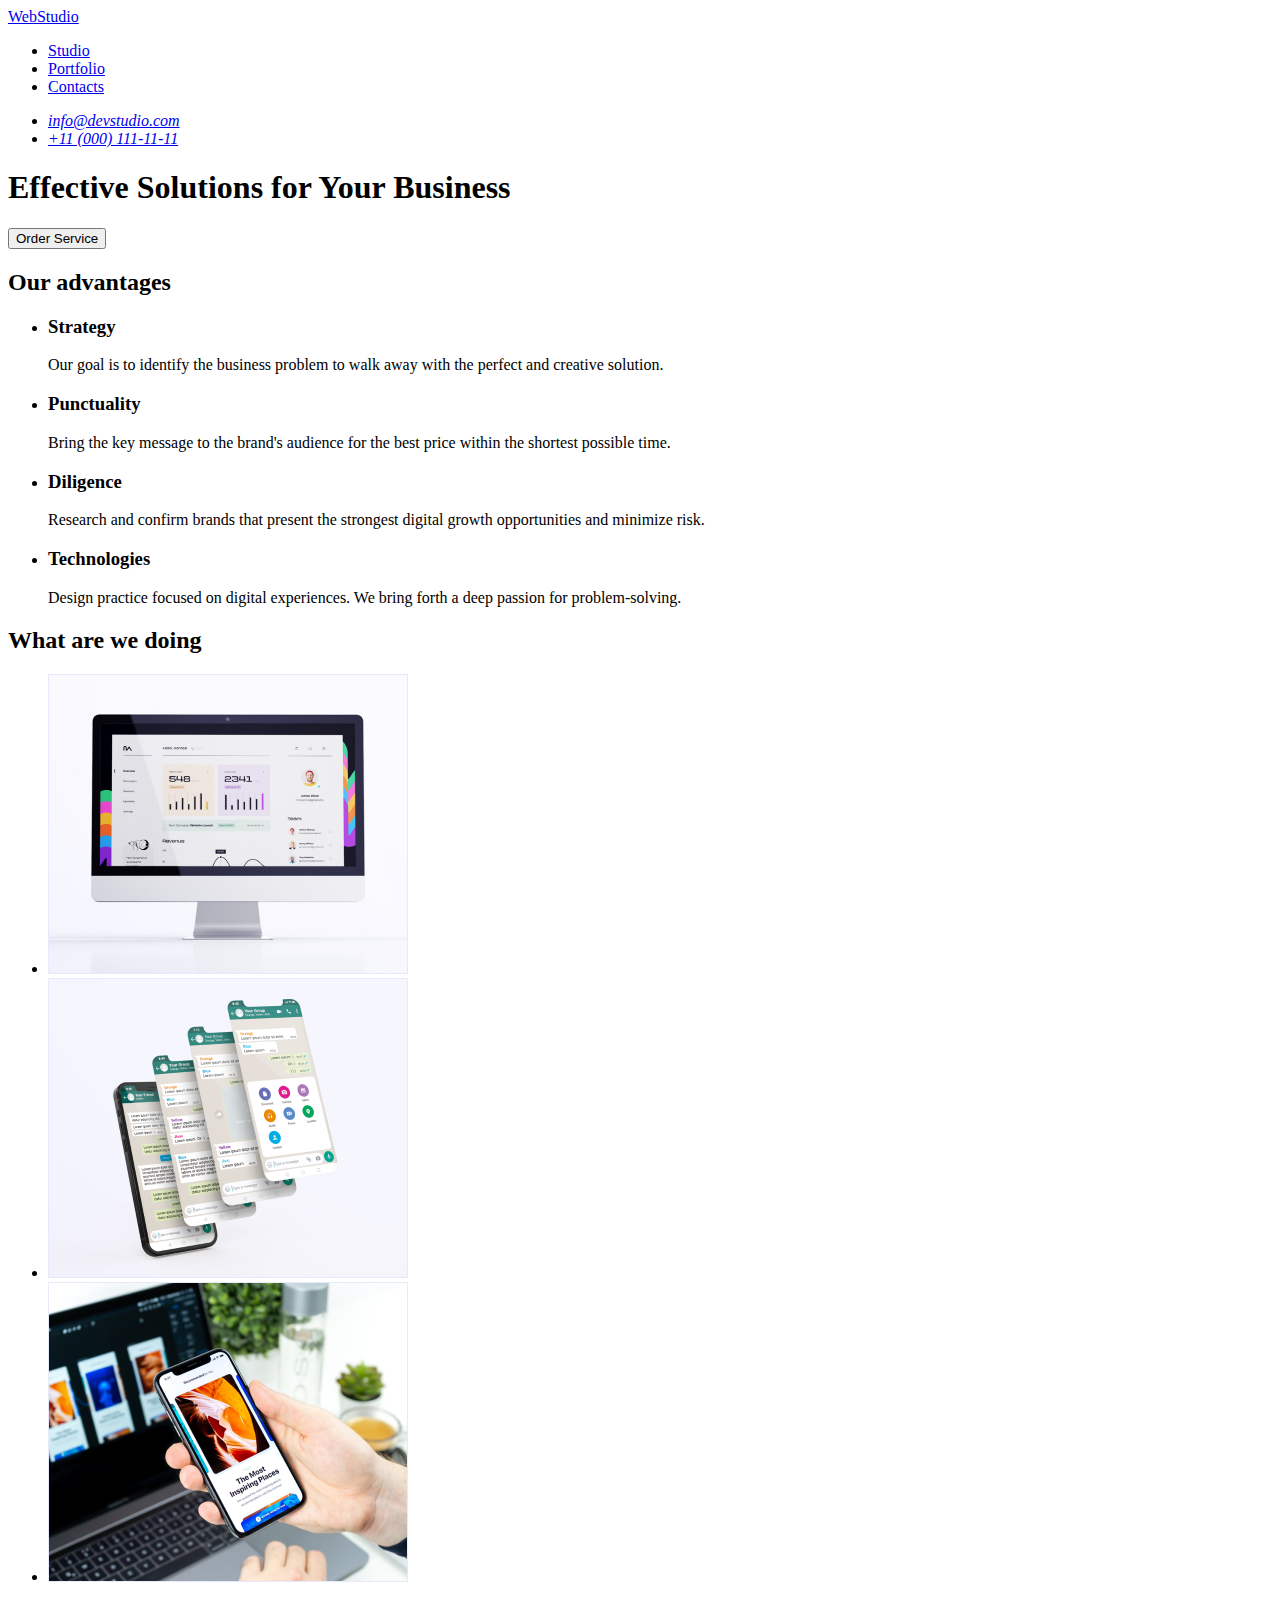
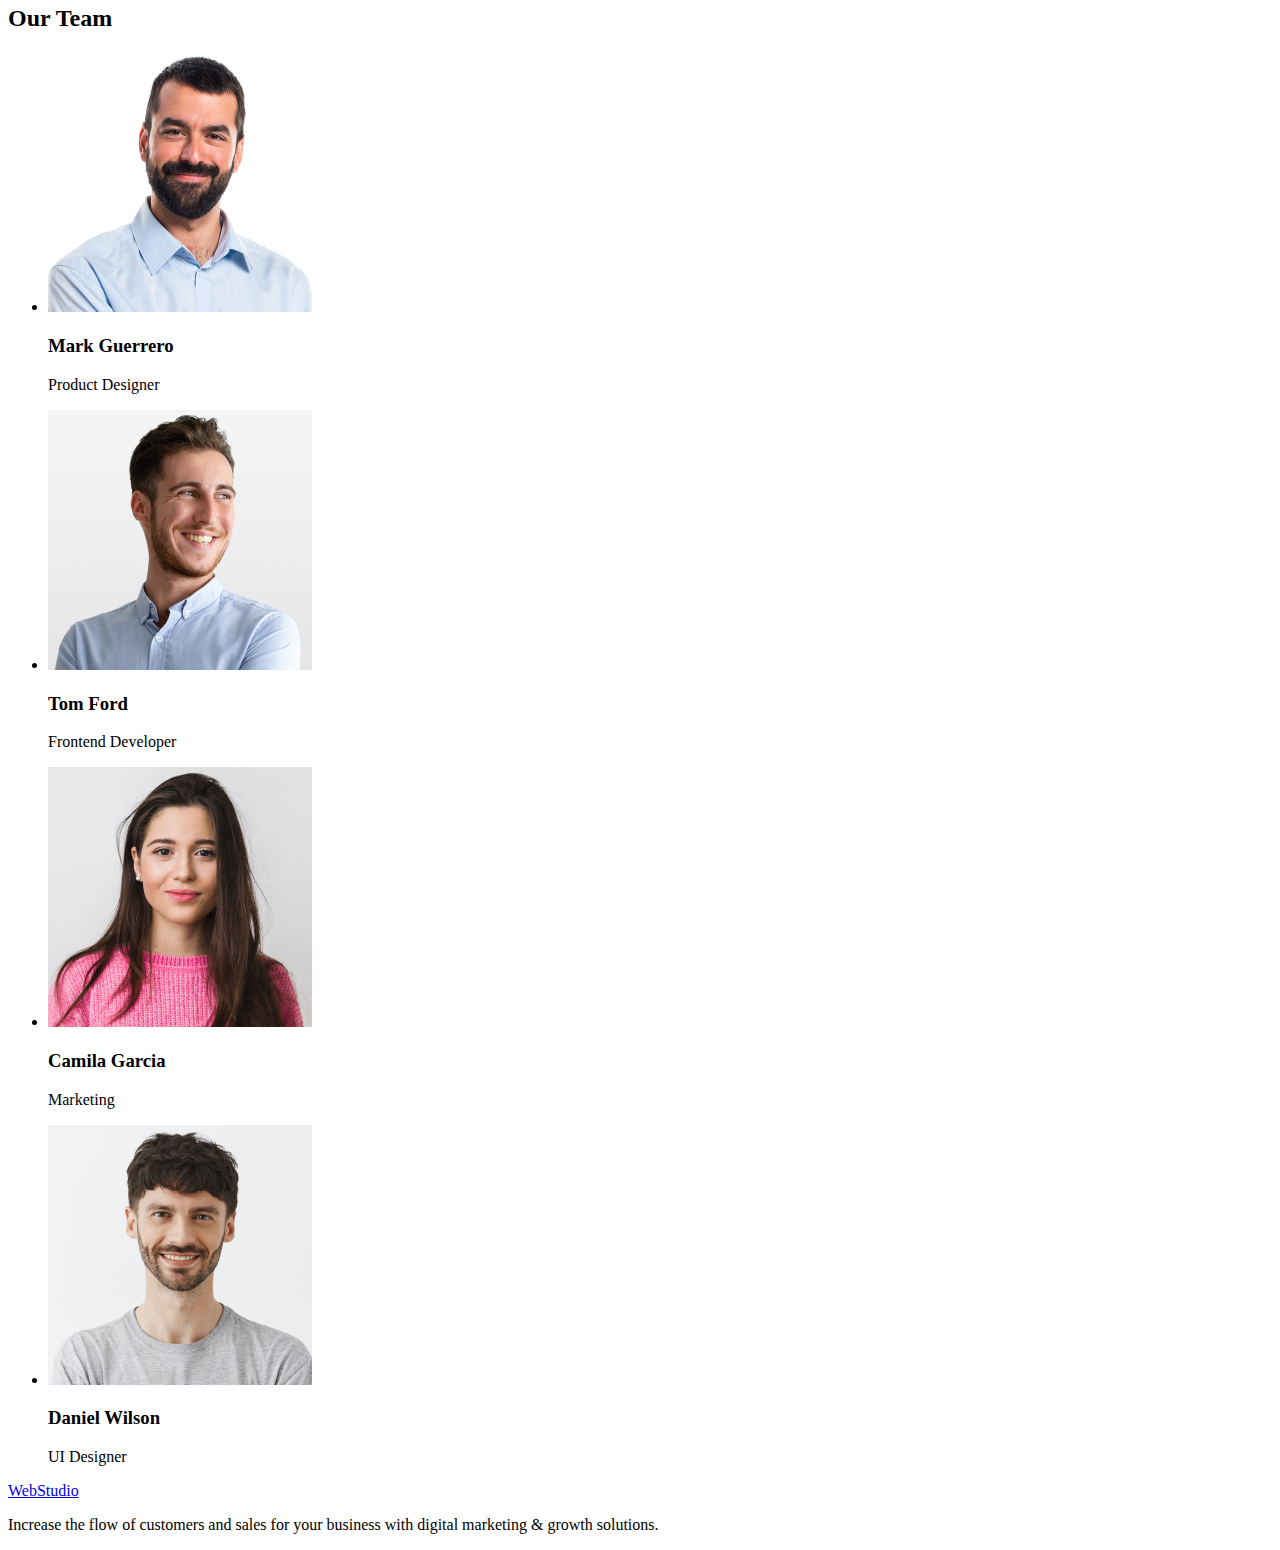
==== index.html @ 09e18f16 "Initial commit" ====
<!DOCTYPE html>
<html lang="en">
  <head>
    <meta charset="UTF-8" />
    <meta name="viewport" content="width=device-width, initial-scale=1.0" />
    <title>Document</title>
  </head>
  <body>
    <!-- Header section -->

    <header>
      <nav>
        <a href="./index.html">WebStudio</a>
        <ul>
          <li><a href="./index.html">Studio</a></li>
          <li><a href="./index.html">Portfolio</a></li>
          <li><a href="mail:info@devstudio.com">Contacts</a></li>
        </ul>
      </nav>
      <address>
        <ul>
          <li><a href="mailto:info@devstudio.com">info@devstudio.com</a></li>
          <li><a href="tel:+110001111111">+11 (000) 111-11-11</a></li>
        </ul>
      </address>
    </header>

    <!-- Main section -->

    <main>
      <!-- Hero image section -->

      <section>
        <h1>Effective Solutions for Your Business</h1>
        <button type="button">Order Service</button>
      </section>

      <!-- Section 1 -->

      <section>
        <h2>Our advantages</h2>
        <ul>
          <li>
            <h3>Strategy</h3>
            <p>
              Our goal is to identify the business problem to walk away with the perfect and
              creative solution.
            </p>
          </li>

          <li>
            <h3>Punctuality</h3>
            <p>
              Bring the key message to the brand's audience for the best price within the shortest
              possible time.
            </p>
          </li>
          <li>
            <h3>Diligence</h3>
            <p>
              Research and confirm brands that present the strongest digital growth opportunities
              and minimize risk.
            </p>
          </li>

          <li>
            <h3>Technologies</h3>
            <p>
              Design practice focused on digital experiences. We bring forth a deep passion for
              problem-solving.
            </p>
          </li>
        </ul>
      </section>

      <!-- Section 2 -->

      <section>
        <h2>What are we doing</h2>
        <ul>
          <li>
            <img src="./images/section-2/img-1.jpg" alt="iMac" width="360" height="300" />
          </li>
          <li>
            <img
              src="./images/section-2/img-2.jpg"
              alt="iPhone Screenshots"
              width="360"
              height="300"
            />
          </li>
          <li>
            <img
              src="./images/section-2/img-3.jpg"
              alt="MacBook & iPhone"
              width="360"
              height="300"
            />
          </li>
        </ul>
      </section>

      <!-- Section 3 -->

      <section>
        <h2>Our Team</h2>
        <ul>
          <li>
            <img
              src="./images/section-3/img-1.jpg"
              alt="Mark Guerrero Product Designer"
              width="264"
              height="260"
            />
            <h3>Mark Guerrero</h3>
            <p>Product Designer</p>
          </li>
          <li>
            <img
              src="./images/section-3/img-2.jpg"
              alt="Tom Ford Frontend Developer"
              width="264"
              height="260"
            />
            <h3>Tom Ford</h3>
            <p>Frontend Developer</p>
          </li>
          <li>
            <img
              src="./images/section-3/img-3.jpg"
              alt="Camila GarciaMarketing"
              width="264"
              height="260"
            />
            <h3>Camila Garcia</h3>
            <p>Marketing</p>
          </li>
          <li>
            <img
              src="./images/section-3/img-4.jpg"
              alt="Daniel Wilson UI Designer"
              width="264"
              height="260"
            />
            <h3>Daniel Wilson</h3>
            <p>UI Designer</p>
          </li>
        </ul>
      </section>
    </main>

    <!-- Footer section -->

    <footer>
      <a href="./index.html">WebStudio</a>
      <p>
        Increase the flow of customers and sales for your business with digital marketing & growth
        solutions.
      </p>
    </footer>
  </body>
</html>
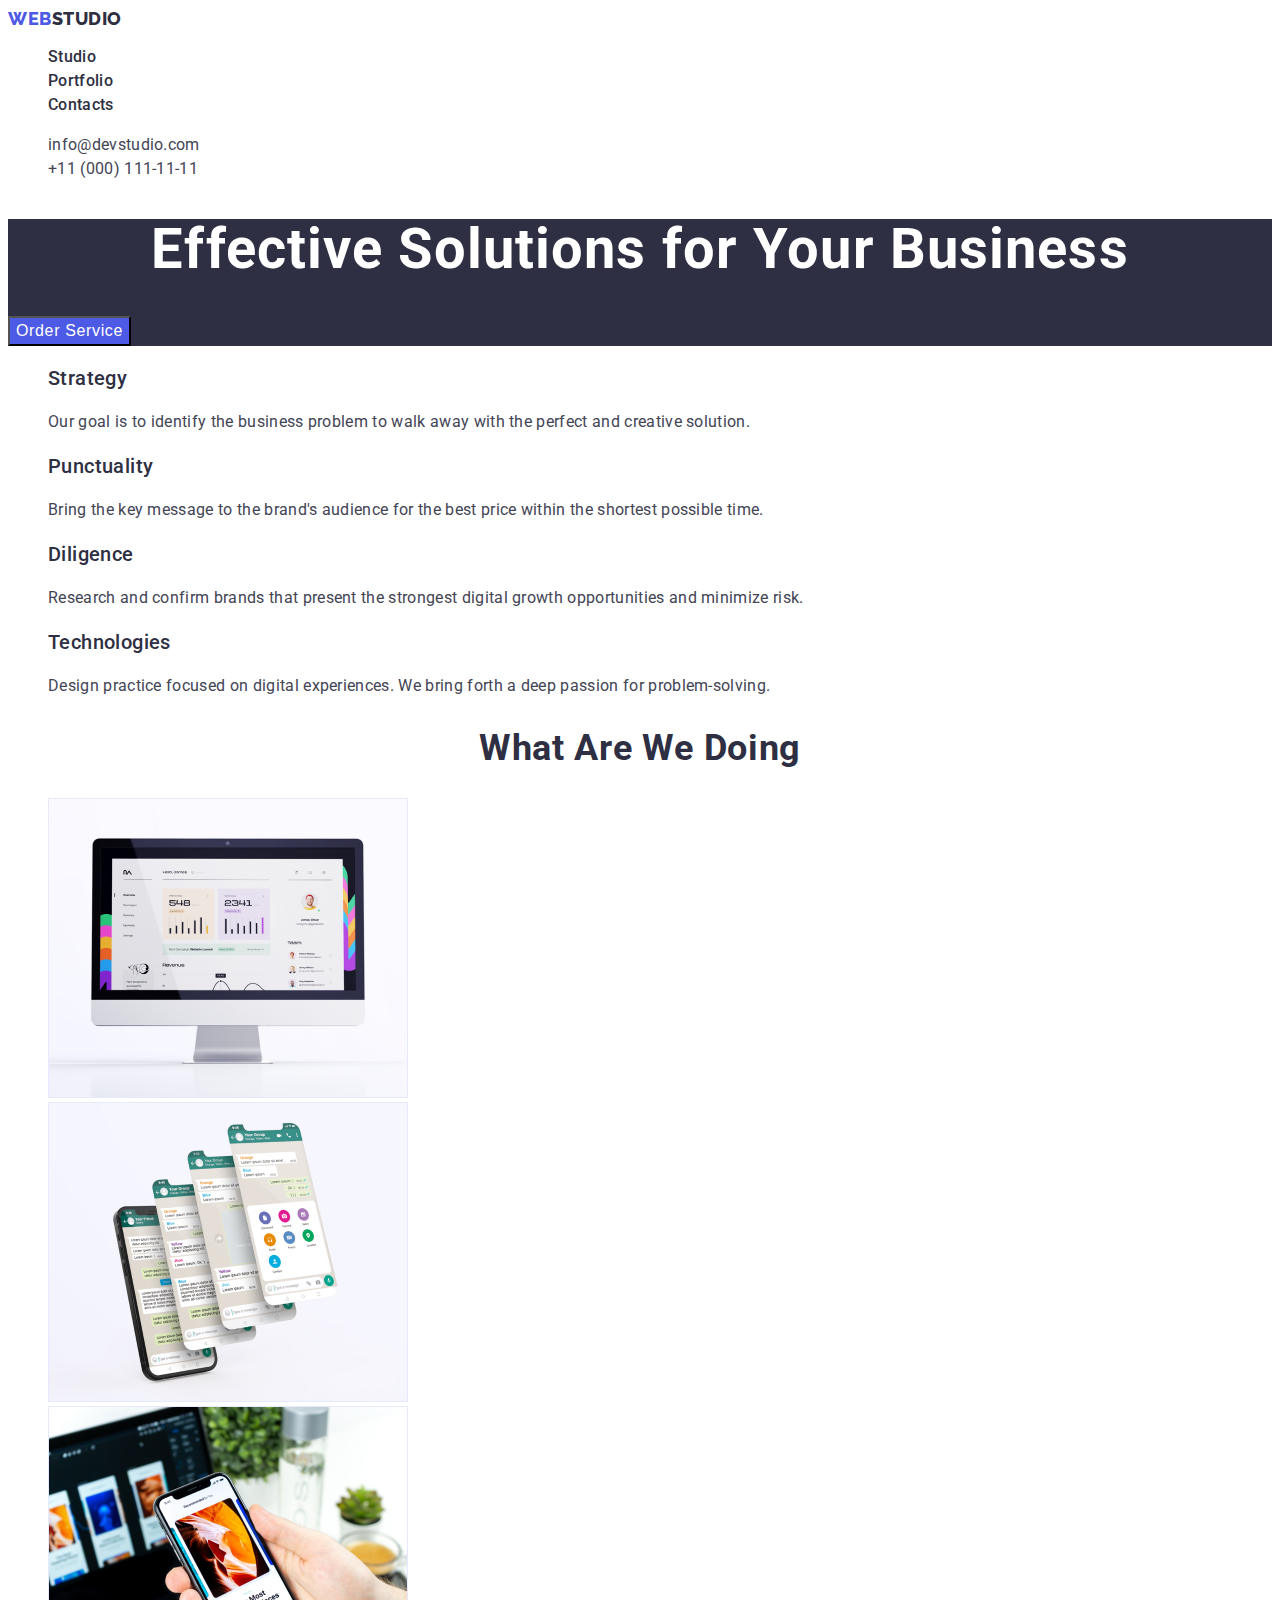
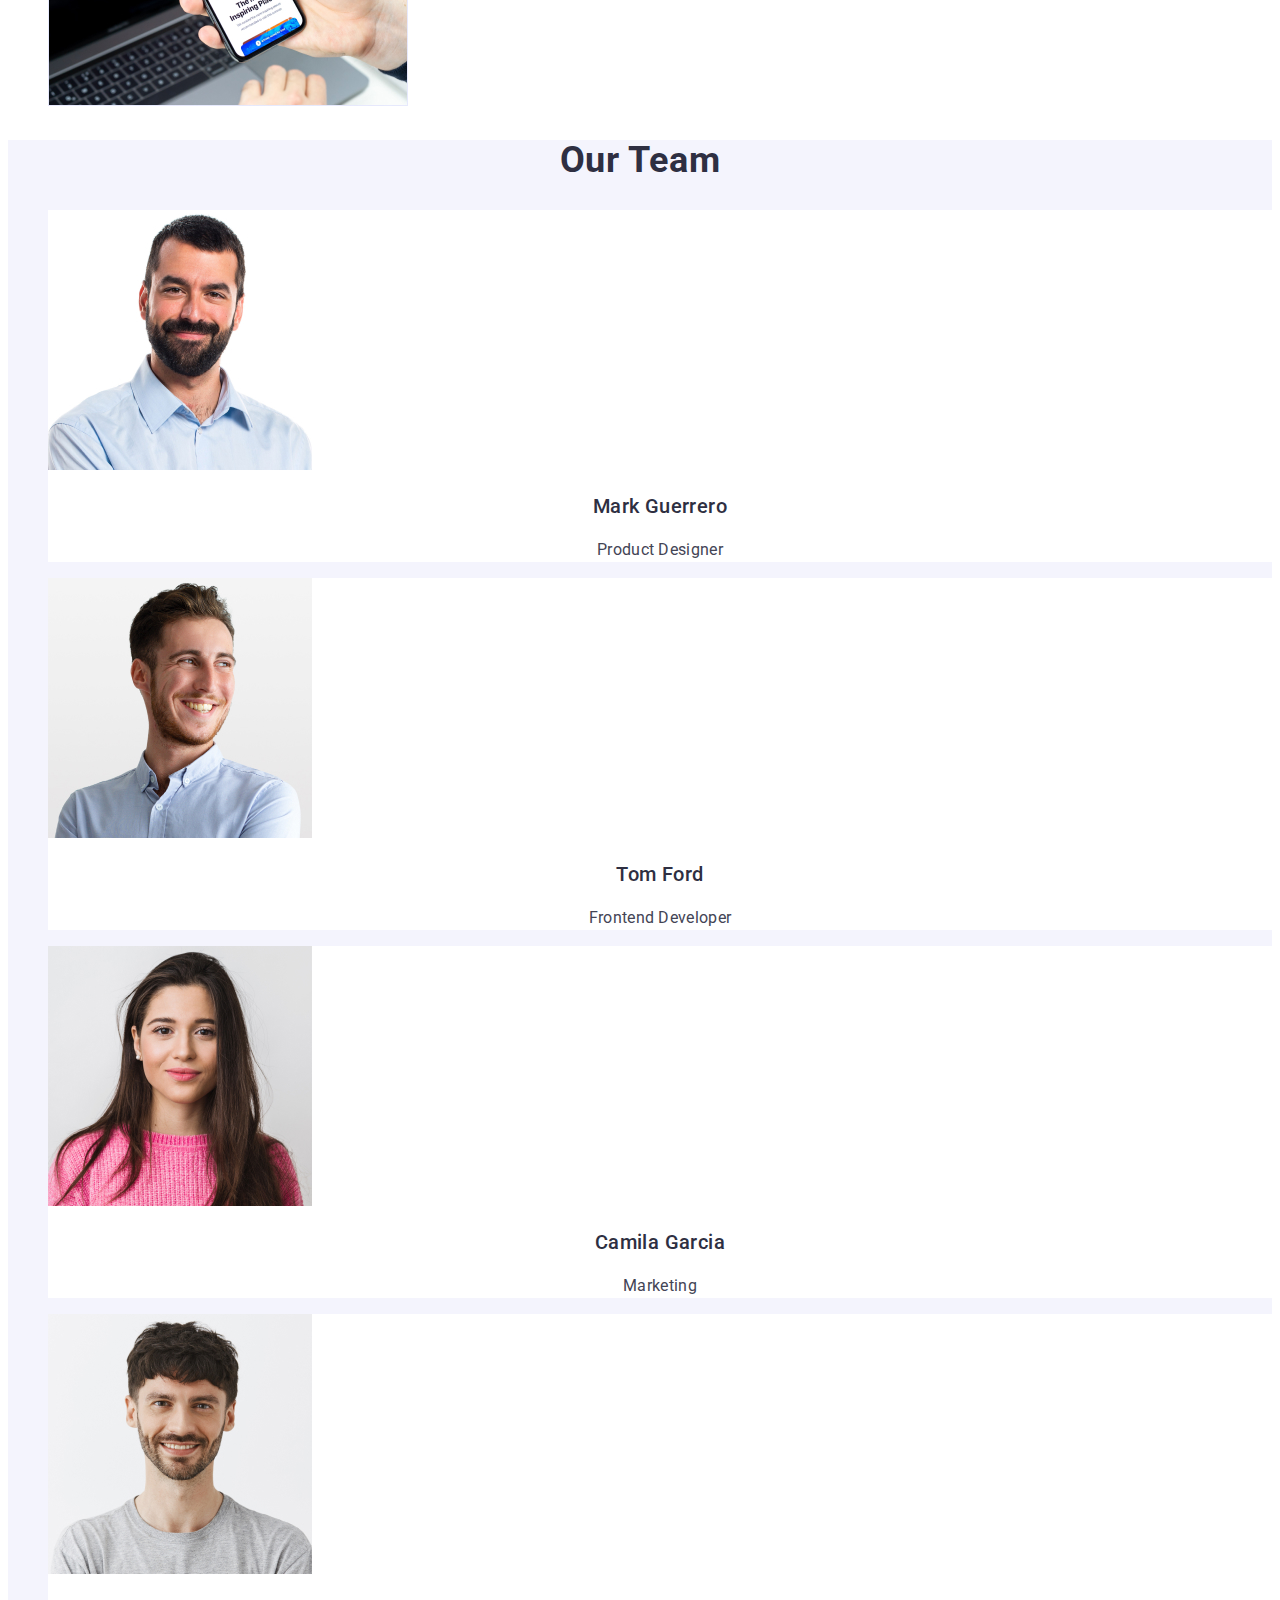
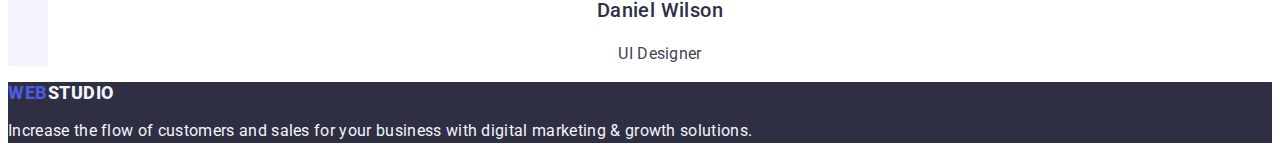
==== commit 1bd33d42: "test-checker" ====
--- a/index.html
+++ b/index.html
@@ -4,68 +4,81 @@
     <meta charset="UTF-8" />
     <meta name="viewport" content="width=device-width, initial-scale=1.0" />
     <title>Document</title>
+    <link rel="preconnect" href="https://fonts.googleapis.com" />
+    <link rel="preconnect" href="https://fonts.gstatic.com" crossorigin />
+    <link
+      href="https://fonts.googleapis.com/css2?family=Roboto:wght@400;500;700&display=swap"
+      rel="stylesheet"
+    />
+    <link rel="preconnect" href="https://fonts.googleapis.com" />
+    <link rel="preconnect" href="https://fonts.gstatic.com" crossorigin />
+    <link
+      href="https://fonts.googleapis.com/css2?family=Raleway:wght@800&display=swap"
+      rel="stylesheet"
+    />
+    <link rel="stylesheet" href="./css/styles.css" />
   </head>
   <body>
     <!-- Header section -->
-
     <header>
       <nav>
-        <a href="./index.html">WebStudio</a>
-        <ul>
-          <li><a href="./index.html">Studio</a></li>
-          <li><a href="./index.html">Portfolio</a></li>
-          <li><a href="mail:info@devstudio.com">Contacts</a></li>
+        <a class="logo-studio" href="./index.html"><span class="logo-web">Web</span>Studio</a>
+        <ul class="list-style">
+          <li><a class="header-list" href="./index.html">Studio</a></li>
+          <li><a class="header-list" href="./portfolio.html">Portfolio</a></li>
+          <li><a class="header-list" href="mail:info@devstudio.com">Contacts</a></li>
         </ul>
       </nav>
       <address>
-        <ul>
-          <li><a href="mailto:info@devstudio.com">info@devstudio.com</a></li>
-          <li><a href="tel:+110001111111">+11 (000) 111-11-11</a></li>
+        <ul class="list-style">
+          <li>
+            <a class="header-list-contact" href="mailto:info@devstudio.com">info@devstudio.com</a>
+          </li>
+          <li><a class="header-list-contact" href="tel:+110001111111">+11 (000) 111-11-11</a></li>
         </ul>
       </address>
     </header>
 
     <!-- Main section -->
-
     <main>
       <!-- Hero image section -->
-
-      <section>
-        <h1>Effective Solutions for Your Business</h1>
-        <button type="button">Order Service</button>
+      <section class="hero-section">
+        <h1 class="hero-title">Effective Solutions for Your Business</h1>
+        <button class="hero-button" type="button">
+          <span class="hero-button-text">Order Service</span>
+        </button>
       </section>
 
       <!-- Section 1 -->
-
       <section>
-        <h2>Our advantages</h2>
-        <ul>
+        <h2 hidden>Our advantages</h2>
+        <ul class="list-style">
           <li>
-            <h3>Strategy</h3>
-            <p>
+            <h3 class="advantages-title">Strategy</h3>
+            <p class="advantages-text">
               Our goal is to identify the business problem to walk away with the perfect and
               creative solution.
             </p>
           </li>
 
           <li>
-            <h3>Punctuality</h3>
-            <p>
+            <h3 class="advantages-title">Punctuality</h3>
+            <p class="advantages-text">
               Bring the key message to the brand's audience for the best price within the shortest
               possible time.
             </p>
           </li>
           <li>
-            <h3>Diligence</h3>
-            <p>
+            <h3 class="advantages-title">Diligence</h3>
+            <p class="advantages-text">
               Research and confirm brands that present the strongest digital growth opportunities
               and minimize risk.
             </p>
           </li>
 
           <li>
-            <h3>Technologies</h3>
-            <p>
+            <h3 class="advantages-title">Technologies</h3>
+            <p class="advantages-text">
               Design practice focused on digital experiences. We bring forth a deep passion for
               problem-solving.
             </p>
@@ -74,10 +87,9 @@
       </section>
 
       <!-- Section 2 -->
-
       <section>
-        <h2>What are we doing</h2>
-        <ul>
+        <h2 class="section-title">What are we doing</h2>
+        <ul class="list-style">
           <li>
             <img src="./images/section-2/img-1.jpg" alt="iMac" width="360" height="300" />
           </li>
@@ -101,59 +113,57 @@
       </section>
 
       <!-- Section 3 -->
-
-      <section>
-        <h2>Our Team</h2>
-        <ul>
-          <li>
+      <section class="section-our-team">
+        <h2 class="section-title">Our Team</h2>
+        <ul class="list-style">
+          <li class="image-our-team">
             <img
               src="./images/section-3/img-1.jpg"
               alt="Mark Guerrero Product Designer"
               width="264"
               height="260"
             />
-            <h3>Mark Guerrero</h3>
-            <p>Product Designer</p>
+            <h3 class="section-our-team-title">Mark Guerrero</h3>
+            <p class="section-our-team-text">Product Designer</p>
           </li>
-          <li>
+          <li class="image-our-team">
             <img
               src="./images/section-3/img-2.jpg"
               alt="Tom Ford Frontend Developer"
               width="264"
               height="260"
             />
-            <h3>Tom Ford</h3>
-            <p>Frontend Developer</p>
+            <h3 class="section-our-team-title">Tom Ford</h3>
+            <p class="section-our-team-text">Frontend Developer</p>
           </li>
-          <li>
+          <li class="image-our-team">
             <img
               src="./images/section-3/img-3.jpg"
               alt="Camila GarciaMarketing"
               width="264"
               height="260"
             />
-            <h3>Camila Garcia</h3>
-            <p>Marketing</p>
+            <h3 class="section-our-team-title">Camila Garcia</h3>
+            <p class="section-our-team-text">Marketing</p>
           </li>
-          <li>
+          <li class="image-our-team">
             <img
               src="./images/section-3/img-4.jpg"
               alt="Daniel Wilson UI Designer"
               width="264"
               height="260"
             />
-            <h3>Daniel Wilson</h3>
-            <p>UI Designer</p>
+            <h3 class="section-our-team-title">Daniel Wilson</h3>
+            <p class="section-our-team-text">UI Designer</p>
           </li>
         </ul>
       </section>
     </main>
 
     <!-- Footer section -->
-
-    <footer>
-      <a href="./index.html">WebStudio</a>
-      <p>
+    <footer class="footer">
+      <a class="logo-studio-footer" href="./index.html"><span class="logo-web">Web</span>Studio</a>
+      <p class="footer-text">
         Increase the flow of customers and sales for your business with digital marketing & growth
         solutions.
       </p>
--- a/css/styles.css
+++ b/css/styles.css
@@ -0,0 +1,257 @@
+:root {
+}
+
+/**
+  |============================
+  | Base styles
+  |============================
+*/
+
+body {
+  font-family: 'Roboto', sans-serif;
+  color: #2e2f42;
+  background-color: #fff;
+}
+
+.list-style {
+  list-style-type: none;
+  text-decoration: none;
+}
+
+/**
+  |============================
+  | Header styles
+  |============================
+*/
+
+/* Header logo */
+.logo-web {
+  color: var(--iris, #4d5ae5);
+  font-size: 18px;
+  font-weight: 800;
+  line-height: 21px; /* 116.667% */
+  letter-spacing: 0.54px;
+  text-transform: uppercase;
+}
+
+.logo-studio {
+  color: var(--navyblue, #2e2f42);
+  font-family: Raleway;
+  font-size: 18px;
+  font-style: normal;
+  font-weight: 800;
+  line-height: 21px; /* 116.667% */
+  letter-spacing: 0.54px;
+  text-transform: uppercase;
+  text-decoration: none;
+}
+
+/* Header list */
+.header-list {
+  color: var(--navyblue, #2e2f42);
+  font-family: Roboto;
+  font-size: 16px;
+  font-style: normal;
+  font-weight: 500;
+  line-height: 24px; /* 150% */
+  letter-spacing: 0.32px;
+  text-decoration: none;
+}
+
+/* Header contact */
+.header-list-contact {
+  color: var(--slate, #434455);
+  text-decoration: none;
+  font-style: normal;
+  font-weight: 400;
+  line-height: 24px; /* 150% */
+  letter-spacing: 0.32px;
+}
+
+/**
+  |============================
+  | Hero styles
+  |============================
+*/
+
+/* Hero image section */
+.hero-section {
+  background: var(--navyblue, #2e2f42);
+}
+
+.hero-title {
+  color: var(--white, #fff);
+  text-align: center;
+  font-size: 56px;
+  font-style: normal;
+  font-weight: 700;
+  line-height: 60px; /* 107.143% */
+  letter-spacing: 1.12px;
+}
+
+.hero-button {
+  cursor: pointer;
+  background: var(--iris, #4d5ae5);
+}
+
+.hero-button-text {
+  color: var(--white, #fff);
+  font-size: 16px;
+  font-style: normal;
+  font-weight: 500;
+  line-height: 24px; /* 150% */
+  letter-spacing: 0.64px;
+}
+
+/**
+  |============================
+  | Section 1
+  |============================
+*/
+
+/* Our advantages */
+.advantages-title {
+  color: var(--navyblue, #2e2f42);
+  font-size: 20px;
+  font-weight: 500;
+  line-height: 24px; /* 120% */
+  letter-spacing: 0.4px;
+}
+
+.advantages-text {
+  color: var(--slate, #434455);
+  font-size: 16px;
+  font-style: normal;
+  font-weight: 400;
+  line-height: 24px; /* 150% */
+  letter-spacing: 0.32px;
+}
+
+/**
+  |============================
+  | Section 2
+  |============================
+*/
+
+/* What are we doing */
+.section-title {
+  color: var(--navyblue, #2e2f42);
+  text-align: center;
+  font-size: 36px;
+  font-style: normal;
+  font-weight: 700;
+  line-height: 40px; /* 111.111% */
+  letter-spacing: 0.72px;
+  text-transform: capitalize;
+}
+
+/**
+  |============================
+  | Section 3
+  |============================
+*/
+
+/* Our team background */
+.section-our-team {
+  background: var(--cloud, #f4f4fd);
+}
+
+.section-our-team-title {
+  color: var(--navyblue, #2e2f42);
+  text-align: center;
+  font-size: 20px;
+  font-style: normal;
+  font-weight: 500;
+  line-height: 24px; /* 120% */
+  letter-spacing: 0.4px;
+}
+
+.section-our-team-text {
+  color: var(--slate, #434455);
+  text-align: center;
+  font-size: 16px;
+  font-style: normal;
+  font-weight: 400;
+  line-height: 24px; /* 150% */
+  letter-spacing: 0.32px;
+}
+
+.image-our-team {
+  background: var(--white, #fff);
+}
+
+/**
+  |============================
+  | Footer styles
+  |============================
+*/
+
+/* Footer backgroung*/
+.footer {
+  background: var(--navyblue, #2e2f42);
+}
+
+.logo-studio-footer {
+  color: var(--cloud, #f4f4fd);
+  font-size: 18px;
+  font-style: normal;
+  font-weight: 800;
+  line-height: 21px; /* 116.667% */
+  letter-spacing: 0.54px;
+  text-transform: uppercase;
+  text-decoration: none;
+}
+
+.footer-text {
+  color: var(--cloud, #f4f4fd);
+  font-size: 16px;
+  font-style: normal;
+  font-weight: 400;
+  line-height: 24px; /* 150% */
+  letter-spacing: 0.32px;
+}
+
+/**
+  |============================
+  | Portfolio styles
+  |============================
+*/
+/* Filter */
+.filter-button {
+  cursor: pointer;
+  border-radius: 4px;
+  border: 1px solid var(--cornflower, #e7e9fc);
+  background: var(--cloud, #f4f4fd);
+}
+
+.filter-button-text {
+  color: var(--iris, #4d5ae5);
+  font-size: 16px;
+  font-style: normal;
+  font-weight: 500;
+  line-height: 24px; /* 150% */
+  letter-spacing: 0.64px;
+}
+
+/**
+  |============================
+  | Cards list
+  |============================
+*/
+
+.cards-title {
+  color: var(--navyblue, #2e2f42);
+  font-size: 20px;
+  font-style: normal;
+  font-weight: 500;
+  line-height: 24px; /* 120% */
+  letter-spacing: 0.4px;
+}
+.cards-text {
+  color: var(--slate, #434455);
+  font-size: 16px;
+  font-style: normal;
+  font-weight: 400;
+  line-height: 24px; /* 150% */
+  letter-spacing: 0.32px;
+}
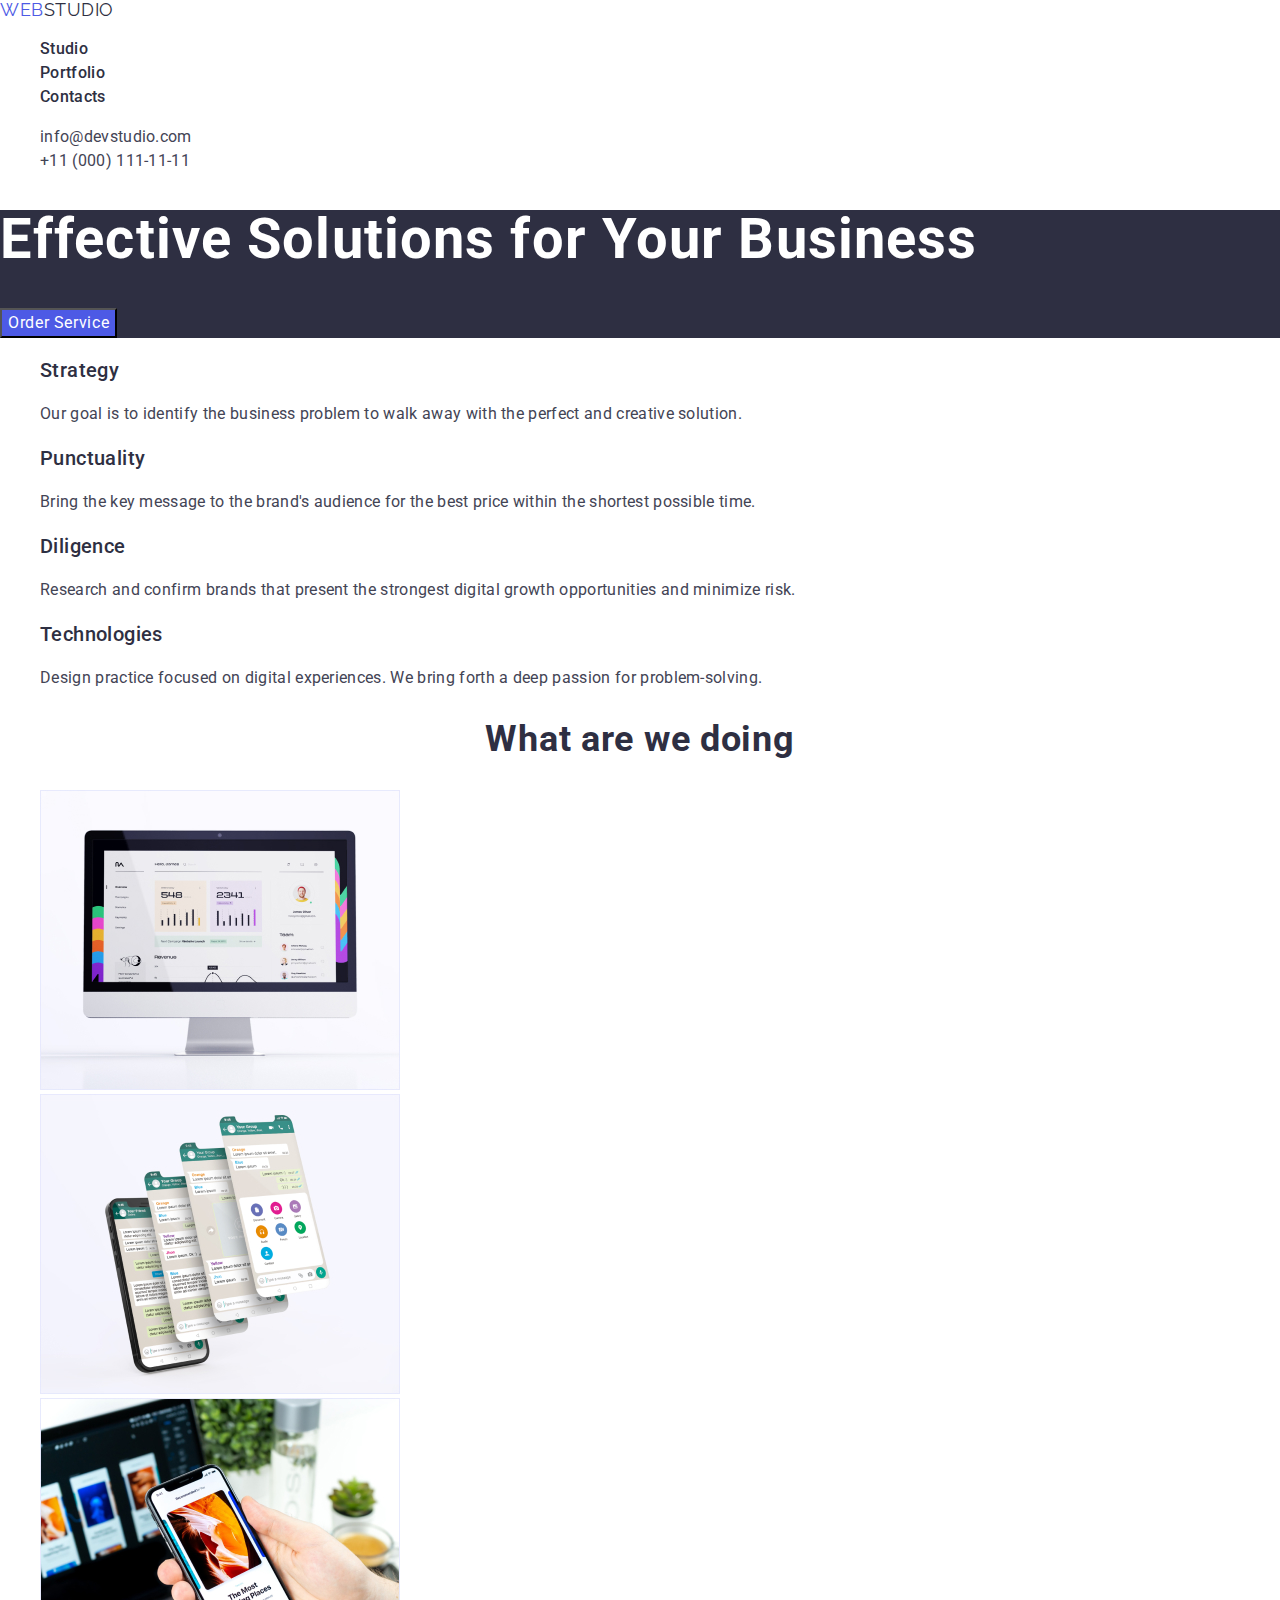
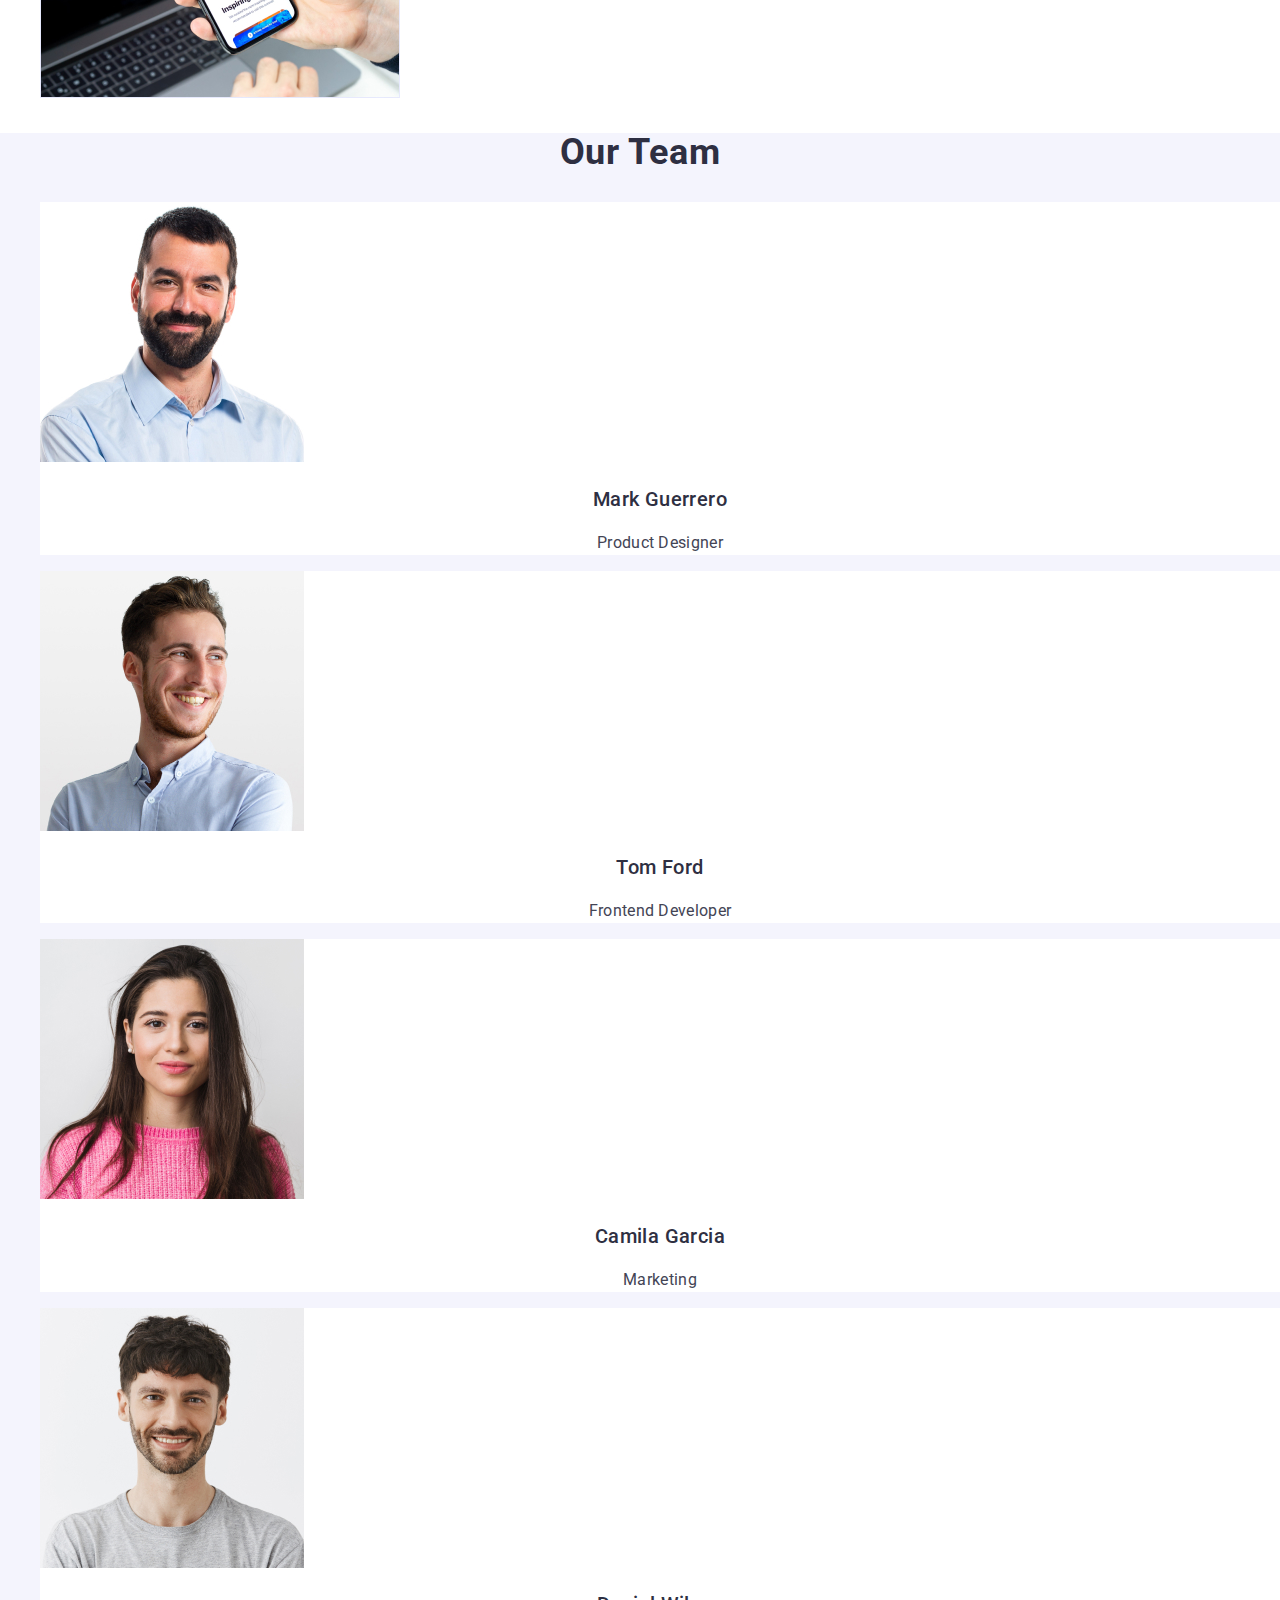
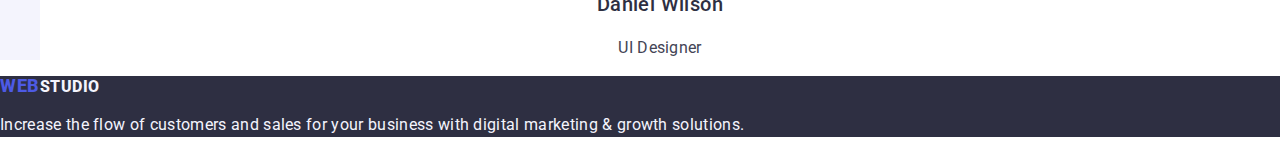
==== commit 93285665: "corrections-css-final" ====
--- a/index.html
+++ b/index.html
@@ -4,6 +4,12 @@
     <meta charset="UTF-8" />
     <meta name="viewport" content="width=device-width, initial-scale=1.0" />
     <title>Document</title>
+    <!-- Normalize -->
+    <link
+      rel="stylesheet"
+      href="https://cdn.jsdelivr.net/npm/modern-normalize@2.0.0/modern-normalize.min.css"
+    />
+    <!-- Fonts -->
     <link rel="preconnect" href="https://fonts.googleapis.com" />
     <link rel="preconnect" href="https://fonts.gstatic.com" crossorigin />
     <link
@@ -16,25 +22,30 @@
       href="https://fonts.googleapis.com/css2?family=Raleway:wght@800&display=swap"
       rel="stylesheet"
     />
+    <!-- Styles -->
     <link rel="stylesheet" href="./css/styles.css" />
   </head>
   <body>
     <!-- Header section -->
     <header>
       <nav>
-        <a class="logo-studio" href="./index.html"><span class="logo-web">Web</span>Studio</a>
+        <a class="logo-studio link" href="./index.html"><span class="logo-web">Web</span>Studio</a>
         <ul class="list-style">
-          <li><a class="header-list" href="./index.html">Studio</a></li>
-          <li><a class="header-list" href="./portfolio.html">Portfolio</a></li>
-          <li><a class="header-list" href="mail:info@devstudio.com">Contacts</a></li>
+          <li><a class="header-list link" href="./index.html">Studio</a></li>
+          <li><a class="header-list link" href="./portfolio.html">Portfolio</a></li>
+          <li><a class="header-list link" href="mail:info@devstudio.com">Contacts</a></li>
         </ul>
       </nav>
       <address>
         <ul class="list-style">
           <li>
-            <a class="header-list-contact" href="mailto:info@devstudio.com">info@devstudio.com</a>
+            <a class="header-list-contact link" href="mailto:info@devstudio.com"
+              >info@devstudio.com</a
+            >
           </li>
-          <li><a class="header-list-contact" href="tel:+110001111111">+11 (000) 111-11-11</a></li>
+          <li>
+            <a class="header-list-contact link" href="tel:+110001111111">+11 (000) 111-11-11</a>
+          </li>
         </ul>
       </address>
     </header>
@@ -162,7 +173,9 @@
 
     <!-- Footer section -->
     <footer class="footer">
-      <a class="logo-studio-footer" href="./index.html"><span class="logo-web">Web</span>Studio</a>
+      <a class="logo-studio-footer link" href="./index.html"
+        ><span class="logo-web">Web</span>Studio</a
+      >
       <p class="footer-text">
         Increase the flow of customers and sales for your business with digital marketing & growth
         solutions.
--- a/css/styles.css
+++ b/css/styles.css
@@ -1,4 +1,21 @@
 :root {
+  /* Fonts */
+  --primary-font: 'Roboto', sans-serif;
+  --secondary-font: 'Raleway', sans-serif;
+
+  /* Colors */
+  --iris-color: #4d5ae5;
+  --ocean-color: #404bbf;
+  --navy-blue-color: #2e2f42;
+  --green-color: #31d0aa;
+  --slate-color: #434455;
+  --light-slate-color: #434455;
+  --cornflower-color: #e7e9fc;
+  --cloud-color: #f4f4fd;
+  --navy-blue-modal-color: #2e2f42;
+  --grey-color: #2e2f42;
+  --primary-color: #ffffff;
+  --dairy-color: #fcfcfc;
 }
 
 /**
@@ -8,16 +25,33 @@
 */
 
 body {
-  font-family: 'Roboto', sans-serif;
+  font-family: var(--primary-font);
   color: #2e2f42;
-  background-color: #fff;
+  background-color: var(--primary-color);
 }
 
 .list-style {
-  list-style-type: none;
+  list-style: none;
+}
+
+.link {
+  color: currentColor;
   text-decoration: none;
 }
 
+li a:hover {
+  color: var(--ocean-color);
+  text-decoration: none;
+}
+
+li a:active {
+  color: var(--ocean-color);
+  text-decoration: none;
+}
+
+button {
+  font-family: inherit;
+}
 /**
   |============================
   | Header styles
@@ -26,46 +60,36 @@
 
 /* Header logo */
 .logo-web {
-  color: var(--iris, #4d5ae5);
+  color: var(--iris-color);
   font-size: 18px;
-  font-weight: 800;
-  line-height: 21px; /* 116.667% */
-  letter-spacing: 0.54px;
+  line-height: 1.16;
+  letter-spacing: 0.03em;
   text-transform: uppercase;
 }
 
 .logo-studio {
-  color: var(--navyblue, #2e2f42);
-  font-family: Raleway;
+  color: var(--navy-blue-color);
+  font-family: var(--secondary-font);
   font-size: 18px;
-  font-style: normal;
-  font-weight: 800;
-  line-height: 21px; /* 116.667% */
-  letter-spacing: 0.54px;
+  line-height: 1.16;
+  letter-spacing: 0.03em;
   text-transform: uppercase;
-  text-decoration: none;
 }
 
 /* Header list */
 .header-list {
-  color: var(--navyblue, #2e2f42);
-  font-family: Roboto;
-  font-size: 16px;
-  font-style: normal;
-  font-weight: 500;
-  line-height: 24px; /* 150% */
-  letter-spacing: 0.32px;
-  text-decoration: none;
+  color: var(--navy-blue-color);
+  font-weight: 500;
+  line-height: 1.5;
+  letter-spacing: 0.02em;
 }
 
 /* Header contact */
 .header-list-contact {
-  color: var(--slate, #434455);
-  text-decoration: none;
+  color: var(--slate-color);
   font-style: normal;
-  font-weight: 400;
-  line-height: 24px; /* 150% */
-  letter-spacing: 0.32px;
+  line-height: 1.5;
+  letter-spacing: 0.02em;
 }
 
 /**
@@ -76,31 +100,25 @@
 
 /* Hero image section */
 .hero-section {
-  background: var(--navyblue, #2e2f42);
+  background: var(--navy-blue-color);
 }
 
 .hero-title {
-  color: var(--white, #fff);
-  text-align: center;
+  color: var(--primary-color);
   font-size: 56px;
-  font-style: normal;
-  font-weight: 700;
-  line-height: 60px; /* 107.143% */
-  letter-spacing: 1.12px;
+  line-height: 1.07;
+  letter-spacing: 0.02em;
 }
 
 .hero-button {
   cursor: pointer;
-  background: var(--iris, #4d5ae5);
+  background: var(--iris-color);
 }
 
 .hero-button-text {
-  color: var(--white, #fff);
-  font-size: 16px;
-  font-style: normal;
-  font-weight: 500;
-  line-height: 24px; /* 150% */
-  letter-spacing: 0.64px;
+  color: var(--primary-color);
+  line-height: 1.5;
+  letter-spacing: 0.04em;
 }
 
 /**
@@ -111,20 +129,17 @@
 
 /* Our advantages */
 .advantages-title {
-  color: var(--navyblue, #2e2f42);
+  color: var(--navy-blue-color);
   font-size: 20px;
   font-weight: 500;
-  line-height: 24px; /* 120% */
-  letter-spacing: 0.4px;
+  line-height: 1.2;
+  letter-spacing: 0.02em;
 }
 
 .advantages-text {
-  color: var(--slate, #434455);
-  font-size: 16px;
-  font-style: normal;
-  font-weight: 400;
-  line-height: 24px; /* 150% */
-  letter-spacing: 0.32px;
+  color: var(--slate-color);
+  line-height: 1.5;
+  letter-spacing: 0.02em;
 }
 
 /**
@@ -135,14 +150,13 @@
 
 /* What are we doing */
 .section-title {
-  color: var(--navyblue, #2e2f42);
+  color: var(--navy-blue-color);
   text-align: center;
   font-size: 36px;
   font-style: normal;
   font-weight: 700;
-  line-height: 40px; /* 111.111% */
-  letter-spacing: 0.72px;
-  text-transform: capitalize;
+  line-height: 1.11;
+  letter-spacing: 0.02em;
 }
 
 /**
@@ -153,7 +167,7 @@
 
 /* Our team background */
 .section-our-team {
-  background: var(--cloud, #f4f4fd);
+  background: var(--cloud-color);
 }
 
 .section-our-team-title {
@@ -162,22 +176,19 @@
   font-size: 20px;
   font-style: normal;
   font-weight: 500;
-  line-height: 24px; /* 120% */
-  letter-spacing: 0.4px;
+  line-height: 1.2;
+  letter-spacing: 0.02em;
 }
 
 .section-our-team-text {
-  color: var(--slate, #434455);
+  color: var(--slate-color);
   text-align: center;
-  font-size: 16px;
-  font-style: normal;
-  font-weight: 400;
-  line-height: 24px; /* 150% */
-  letter-spacing: 0.32px;
+  line-height: 1.5;
+  letter-spacing: 0.02em;
 }
 
 .image-our-team {
-  background: var(--white, #fff);
+  background: var(--primary-color);
 }
 
 /**
@@ -188,27 +199,21 @@
 
 /* Footer backgroung*/
 .footer {
-  background: var(--navyblue, #2e2f42);
+  background: var(--navy-blue-color);
 }
 
 .logo-studio-footer {
-  color: var(--cloud, #f4f4fd);
-  font-size: 18px;
-  font-style: normal;
+  color: var(--cloud-color);
+  text-transform: uppercase;
   font-weight: 800;
-  line-height: 21px; /* 116.667% */
-  letter-spacing: 0.54px;
-  text-transform: uppercase;
-  text-decoration: none;
+  line-height: 1.16;
+  letter-spacing: 0.03em;
 }
 
 .footer-text {
-  color: var(--cloud, #f4f4fd);
-  font-size: 16px;
-  font-style: normal;
-  font-weight: 400;
-  line-height: 24px; /* 150% */
-  letter-spacing: 0.32px;
+  color: var(--cloud-color);
+  line-height: 1.5;
+  letter-spacing: 0.02em;
 }
 
 /**
@@ -219,18 +224,15 @@
 /* Filter */
 .filter-button {
   cursor: pointer;
-  border-radius: 4px;
-  border: 1px solid var(--cornflower, #e7e9fc);
-  background: var(--cloud, #f4f4fd);
+  border: 1px solid var(--cornflower-color);
+  background: var(--cloud-color);
 }
 
 .filter-button-text {
-  color: var(--iris, #4d5ae5);
-  font-size: 16px;
-  font-style: normal;
-  font-weight: 500;
-  line-height: 24px; /* 150% */
-  letter-spacing: 0.64px;
+  color: var(--iris-color);
+  font-weight: 500;
+  line-height: 1.5;
+  letter-spacing: 0.04em;
 }
 
 /**
@@ -240,18 +242,14 @@
 */
 
 .cards-title {
-  color: var(--navyblue, #2e2f42);
+  color: var(--navy-blue-color);
   font-size: 20px;
-  font-style: normal;
-  font-weight: 500;
-  line-height: 24px; /* 120% */
-  letter-spacing: 0.4px;
+  font-weight: 500;
+  line-height: 1.2;
+  letter-spacing: 0.02em;
 }
 .cards-text {
-  color: var(--slate, #434455);
-  font-size: 16px;
-  font-style: normal;
-  font-weight: 400;
-  line-height: 24px; /* 150% */
-  letter-spacing: 0.32px;
-}
+  color: var(--slate-color);
+  line-height: 1.5;
+  letter-spacing: 0.02em;
+}
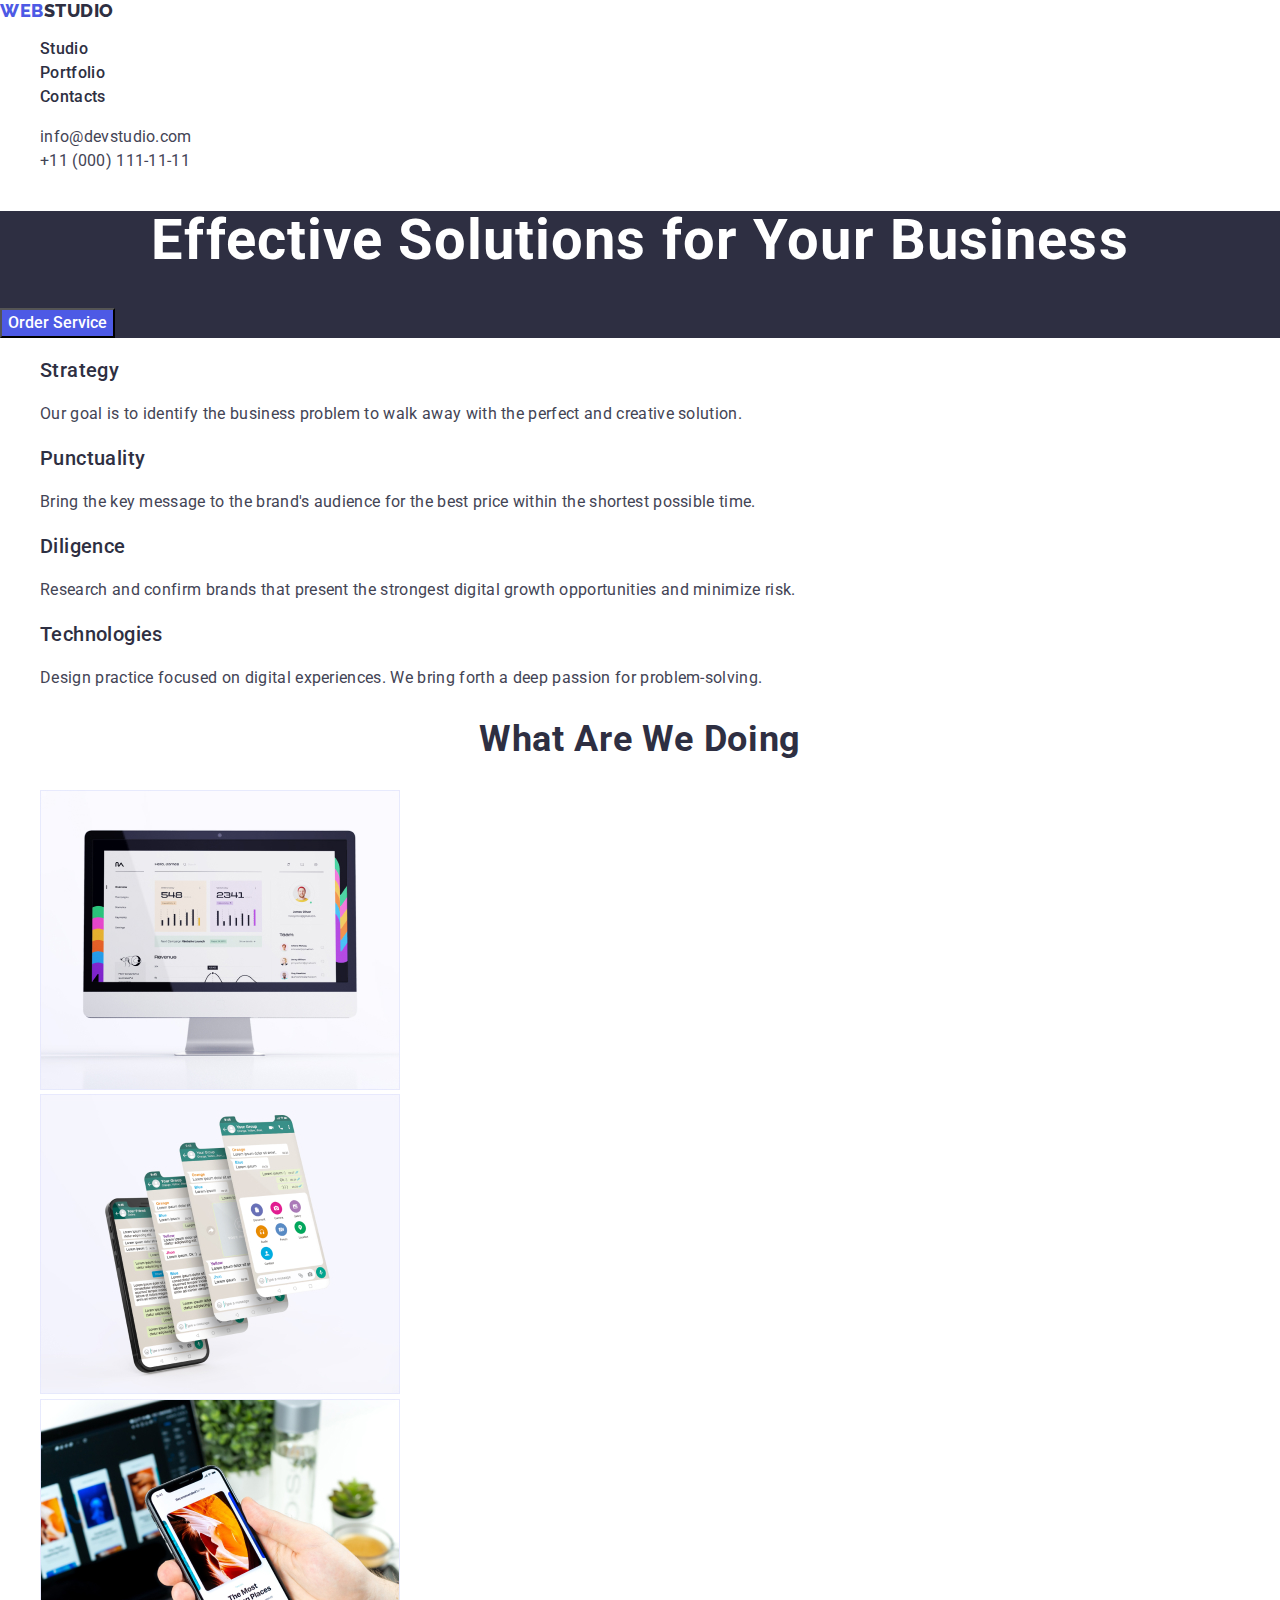
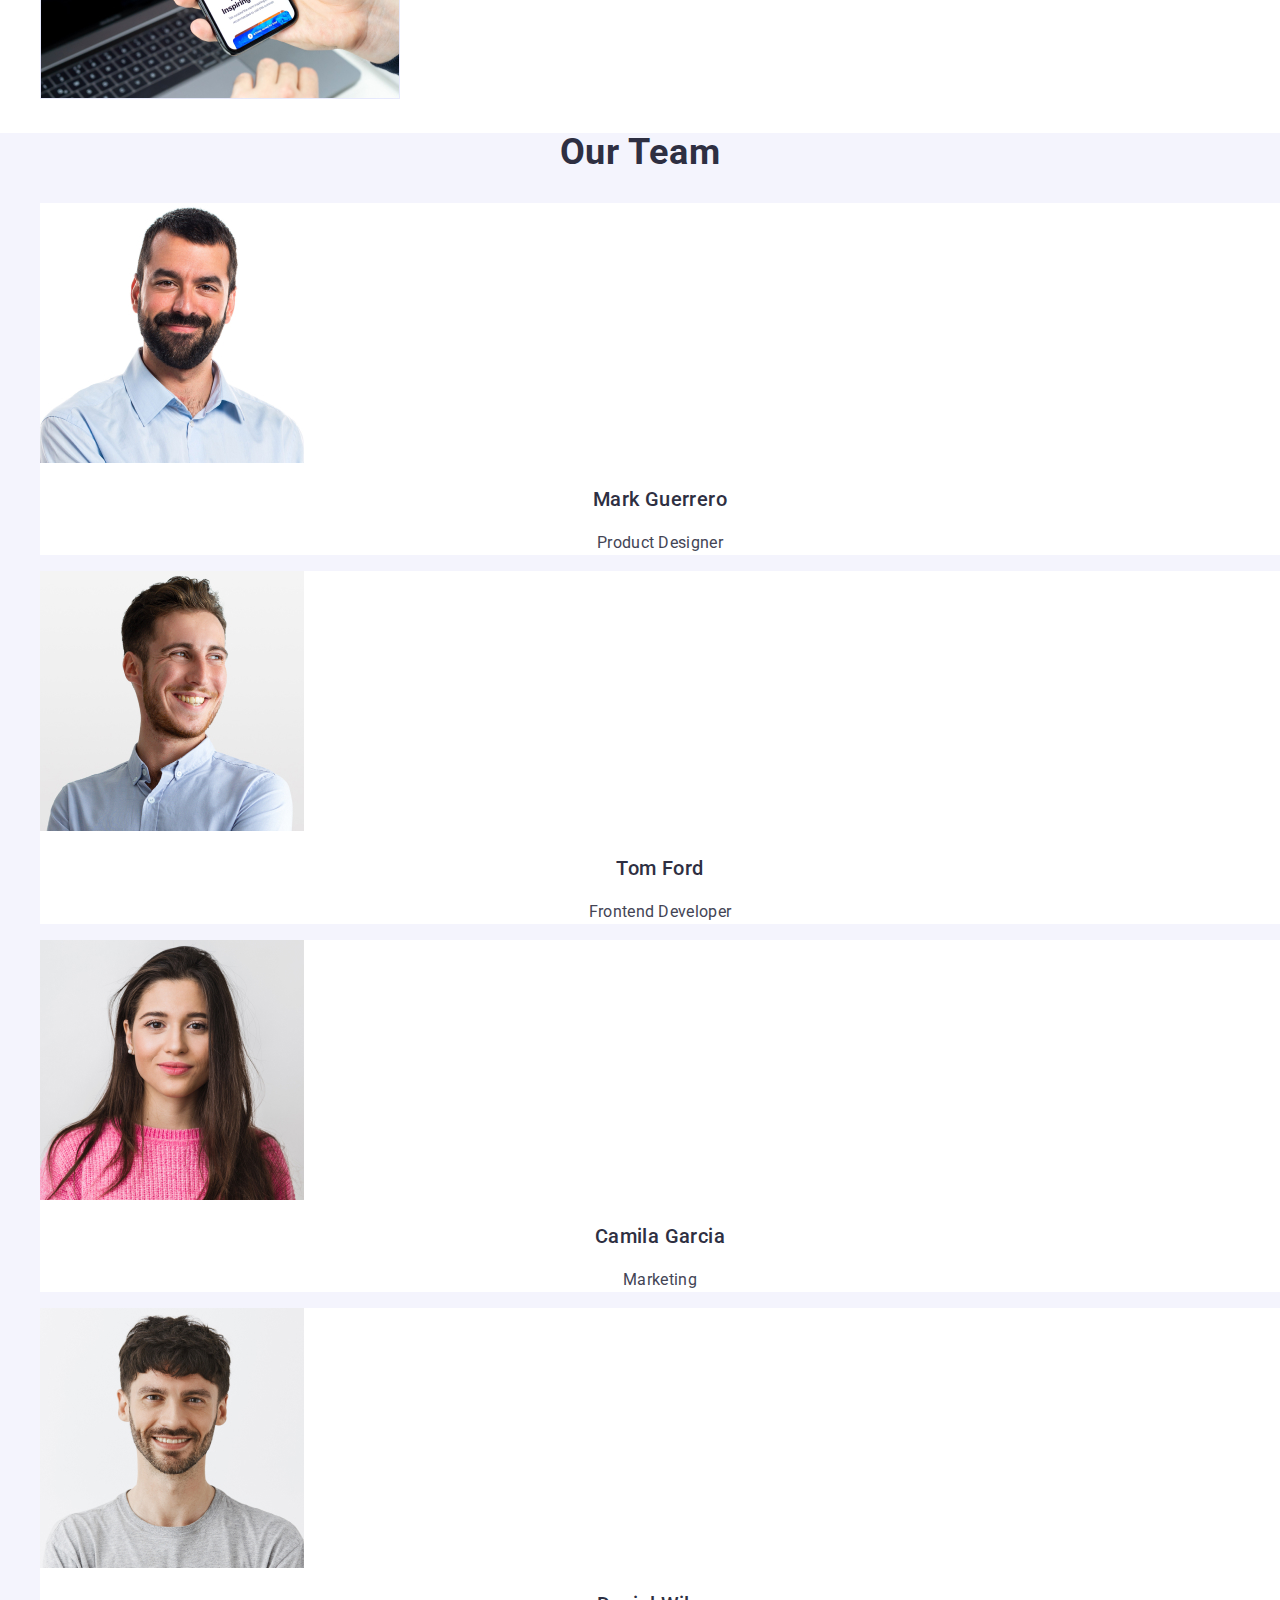
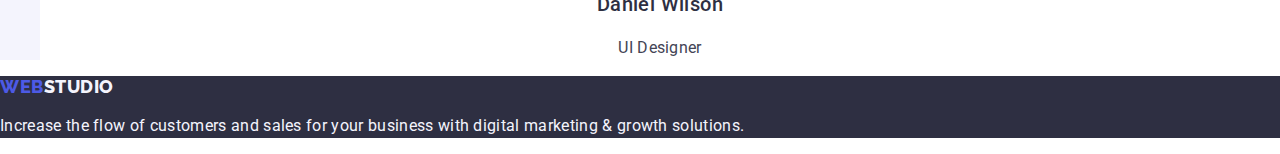
==== commit 742bf707: "Correction html-first" ====
--- a/index.html
+++ b/index.html
@@ -27,24 +27,24 @@
   </head>
   <body>
     <!-- Header section -->
-    <header>
-      <nav>
-        <a class="logo-studio link" href="./index.html"><span class="logo-web">Web</span>Studio</a>
-        <ul class="list-style">
+    <header class="header">
+      <nav class="header-nav">
+        <a class="logo-web link" href="./index.html">Web<span class="logo-studio">Studio</span></a>
+        <ul class="list">
           <li><a class="header-list link" href="./index.html">Studio</a></li>
           <li><a class="header-list link" href="./portfolio.html">Portfolio</a></li>
           <li><a class="header-list link" href="mail:info@devstudio.com">Contacts</a></li>
         </ul>
       </nav>
-      <address>
-        <ul class="list-style">
+      <address class="contacts">
+        <ul class="list">
           <li>
-            <a class="header-list-contact link" href="mailto:info@devstudio.com"
+            <a class="header-contacts-list link" href="mailto:info@devstudio.com"
               >info@devstudio.com</a
             >
           </li>
           <li>
-            <a class="header-list-contact link" href="tel:+110001111111">+11 (000) 111-11-11</a>
+            <a class="header-contacts-list link" href="tel:+110001111111">+11 (000) 111-11-11</a>
           </li>
         </ul>
       </address>
@@ -63,7 +63,7 @@
       <!-- Section 1 -->
       <section>
         <h2 hidden>Our advantages</h2>
-        <ul class="list-style">
+        <ul class="list">
           <li>
             <h3 class="advantages-title">Strategy</h3>
             <p class="advantages-text">
@@ -100,7 +100,7 @@
       <!-- Section 2 -->
       <section>
         <h2 class="section-title">What are we doing</h2>
-        <ul class="list-style">
+        <ul class="list">
           <li>
             <img src="./images/section-2/img-1.jpg" alt="iMac" width="360" height="300" />
           </li>
@@ -126,7 +126,7 @@
       <!-- Section 3 -->
       <section class="section-our-team">
         <h2 class="section-title">Our Team</h2>
-        <ul class="list-style">
+        <ul class="list">
           <li class="image-our-team">
             <img
               src="./images/section-3/img-1.jpg"
@@ -173,8 +173,8 @@
 
     <!-- Footer section -->
     <footer class="footer">
-      <a class="logo-studio-footer link" href="./index.html"
-        ><span class="logo-web">Web</span>Studio</a
+      <a class="logo-footer link" href="./index.html"
+        >Web<span class="logo-footer-studio">Studio</span></a
       >
       <p class="footer-text">
         Increase the flow of customers and sales for your business with digital marketing & growth
--- a/css/styles.css
+++ b/css/styles.css
@@ -13,9 +13,13 @@
   --cornflower-color: #e7e9fc;
   --cloud-color: #f4f4fd;
   --navy-blue-modal-color: #2e2f42;
+
+  /* Background colors */
   --grey-color: #2e2f42;
-  --primary-color: #ffffff;
+  --white-color: #ffffff;
   --dairy-color: #fcfcfc;
+
+  /* Others */
 }
 
 /**
@@ -26,11 +30,11 @@
 
 body {
   font-family: var(--primary-font);
-  color: #2e2f42;
-  background-color: var(--primary-color);
-}
-
-.list-style {
+  color: var(--slate-color);
+  background-color: var(--white-color);
+}
+
+.list {
   list-style: none;
 }
 
@@ -39,6 +43,7 @@
   text-decoration: none;
 }
 
+/* Contacts focus */
 li a:hover {
   color: var(--ocean-color);
   text-decoration: none;
@@ -49,29 +54,60 @@
   text-decoration: none;
 }
 
-button {
-  font-family: inherit;
-}
+/* Hero button */
+.hero-button:hover {
+  background-color: var(--ocean-color);
+}
+
+.hero-button:active {
+  background-color: var(--ocean-color);
+}
+
+/* Portfolio button */
+.filter-button:hover {
+  background-color: var(--ocean-color);
+}
+
+.filter-button-text:hover {
+  color: var(--white-color);
+}
+
+.filter-button:active {
+  background-color: var(--ocean-color);
+}
+
+.filter-button-text:active {
+  color: var(--primary-color);
+}
+
 /**
   |============================
   | Header styles
   |============================
 */
+
+.header {
+}
+
+.header-nav {
+}
 
 /* Header logo */
 .logo-web {
   color: var(--iris-color);
+  font-family: var(--secondary-font);
   font-size: 18px;
-  line-height: 1.16;
+  font-weight: 800;
+  line-height: 1.17;
   letter-spacing: 0.03em;
   text-transform: uppercase;
 }
 
 .logo-studio {
   color: var(--navy-blue-color);
-  font-family: var(--secondary-font);
   font-size: 18px;
-  line-height: 1.16;
+  font-weight: 800;
+  line-height: 1.17;
   letter-spacing: 0.03em;
   text-transform: uppercase;
 }
@@ -79,17 +115,21 @@
 /* Header list */
 .header-list {
   color: var(--navy-blue-color);
+  font-size: 16px;
   font-weight: 500;
   line-height: 1.5;
   letter-spacing: 0.02em;
 }
 
 /* Header contact */
-.header-list-contact {
-  color: var(--slate-color);
+.header-contacts-list {
+  color: var(--slate-color);
+  line-height: 1.5;
+  letter-spacing: 0.02em;
+}
+
+.contacts {
   font-style: normal;
-  line-height: 1.5;
-  letter-spacing: 0.02em;
 }
 
 /**
@@ -104,21 +144,23 @@
 }
 
 .hero-title {
-  color: var(--primary-color);
+  color: var(--white-color);
   font-size: 56px;
   line-height: 1.07;
   letter-spacing: 0.02em;
+  text-align: center;
 }
 
 .hero-button {
+  background: var(--iris-color);
+  font-weight: 500;
+  line-height: 1.5;
+  letter-spacing: 0.04em
   cursor: pointer;
-  background: var(--iris-color);
 }
 
 .hero-button-text {
-  color: var(--primary-color);
-  line-height: 1.5;
-  letter-spacing: 0.04em;
+  color: var(--white-color);
 }
 
 /**
@@ -157,6 +199,7 @@
   font-weight: 700;
   line-height: 1.11;
   letter-spacing: 0.02em;
+  text-transform: capitalize;
 }
 
 /**
@@ -188,7 +231,7 @@
 }
 
 .image-our-team {
-  background: var(--primary-color);
+  background: var(--white-color);
 }
 
 /**
@@ -202,12 +245,18 @@
   background: var(--navy-blue-color);
 }
 
-.logo-studio-footer {
+.logo-footer {
+  font-family: var(--secondary-font);
+  color: var(--iris-color);
+  font-size: 18px;
+  font-weight: 800;
+  line-height: 1.17;
+  letter-spacing: 0.03em;
+  text-transform: uppercase;
+}
+
+.logo-footer-studio {
   color: var(--cloud-color);
-  text-transform: uppercase;
-  font-weight: 800;
-  line-height: 1.16;
-  letter-spacing: 0.03em;
 }
 
 .footer-text {
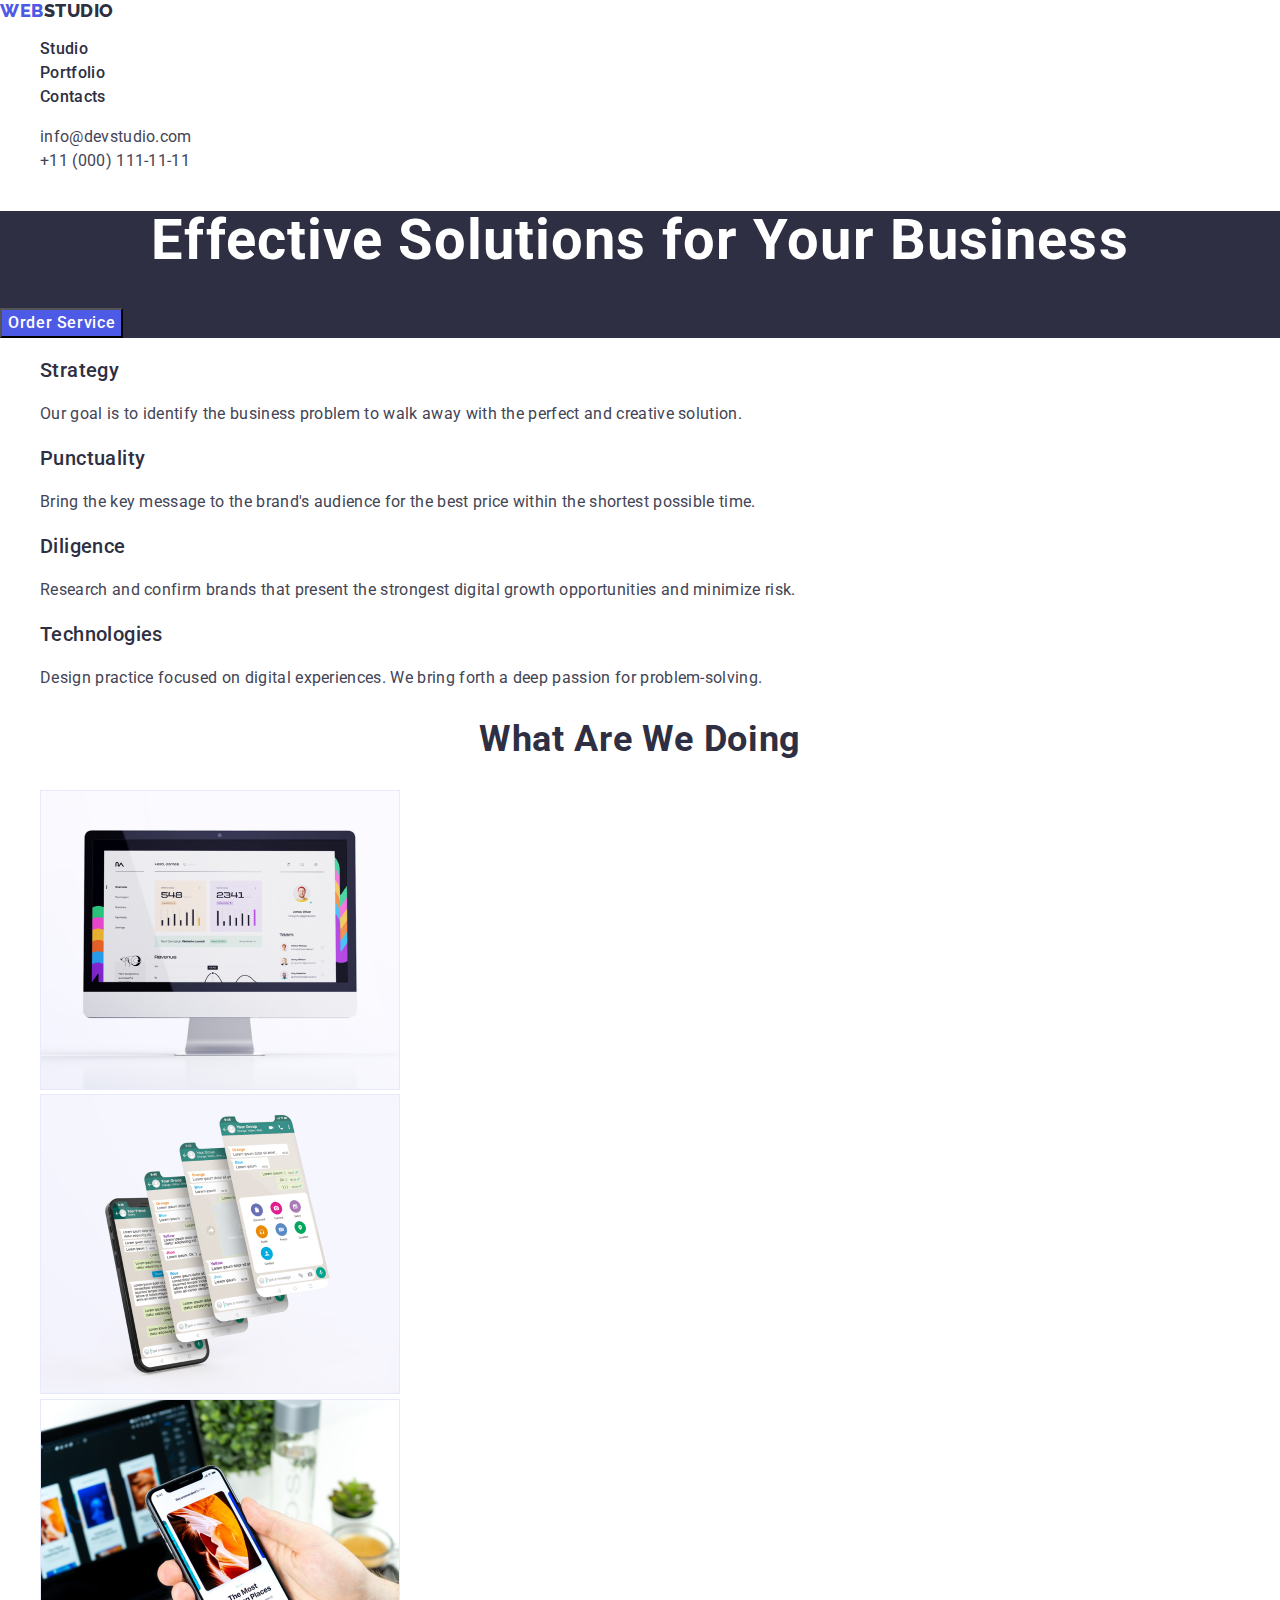
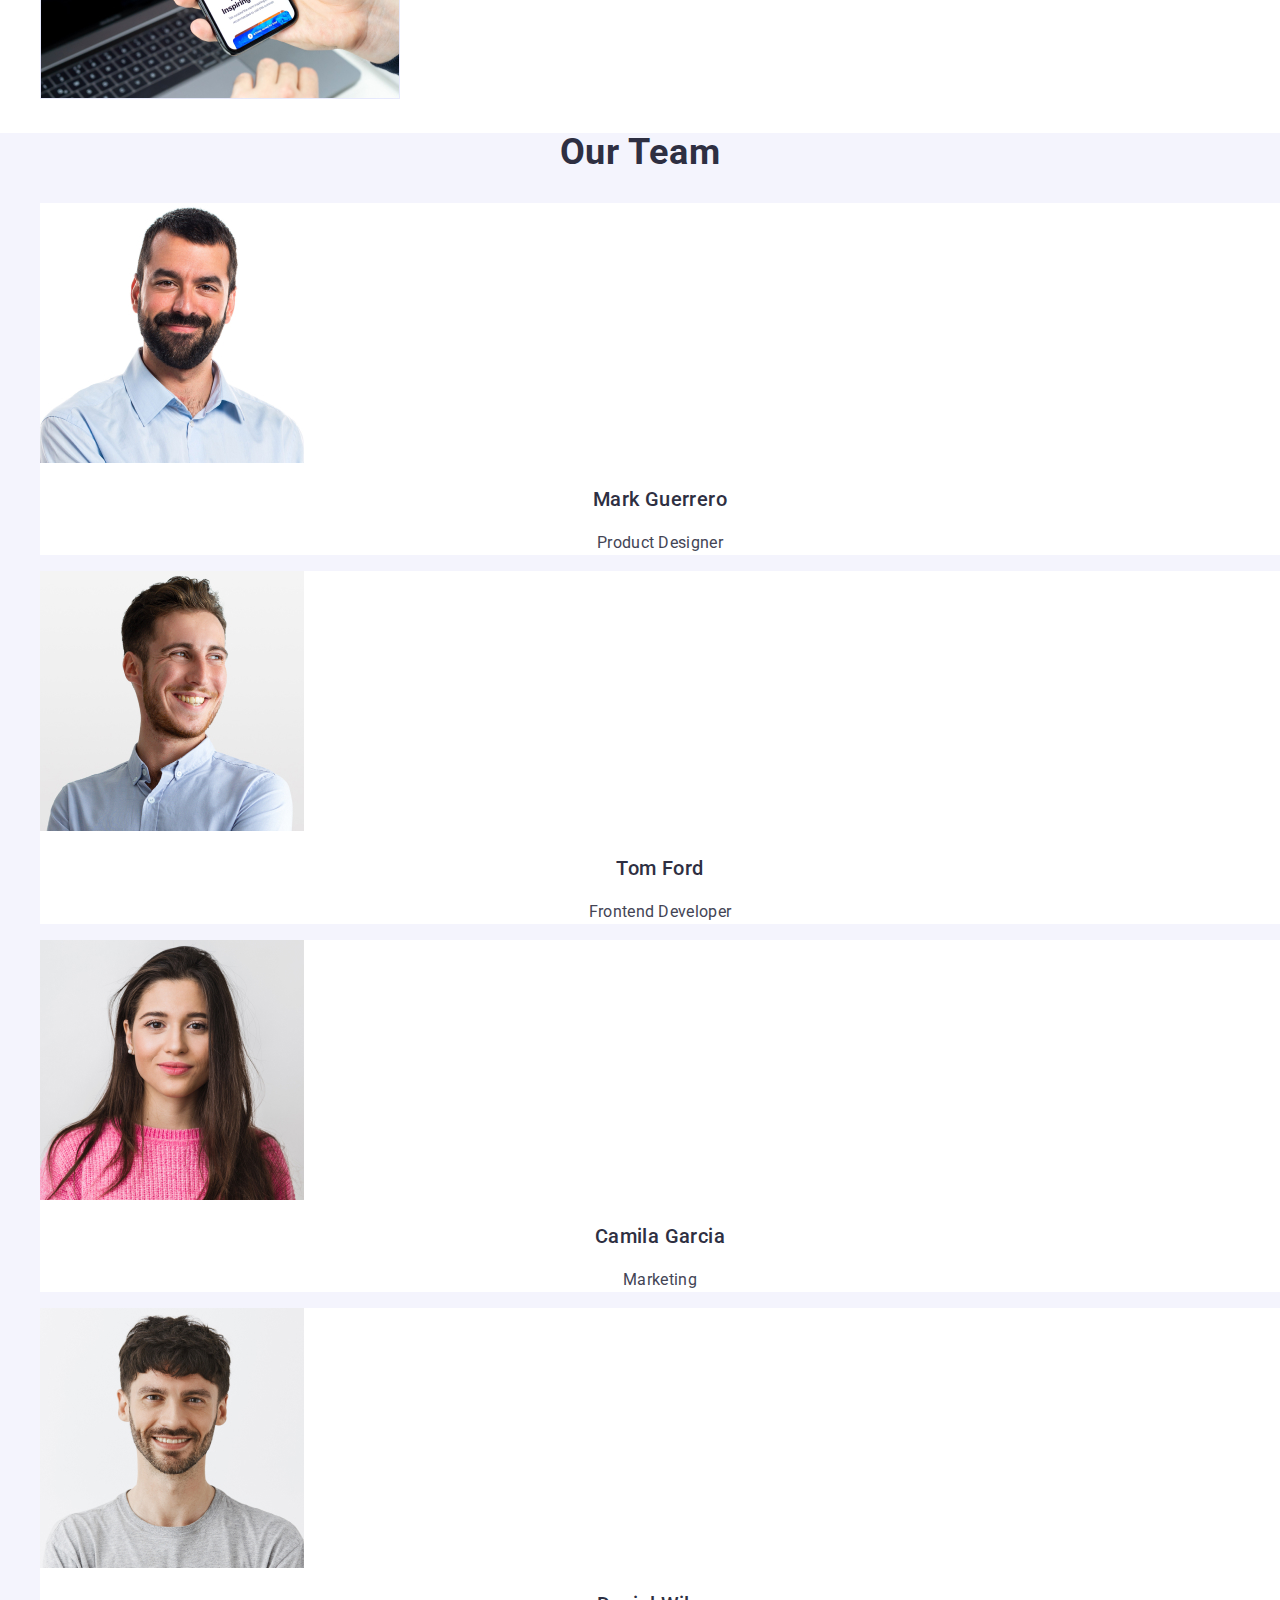
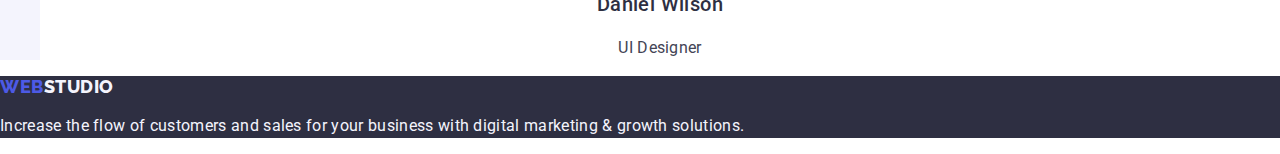
==== commit f0a12dcb: "Correction index-portfolio-first" ====
--- a/index.html
+++ b/index.html
@@ -33,7 +33,7 @@
         <ul class="list">
           <li><a class="header-list link" href="./index.html">Studio</a></li>
           <li><a class="header-list link" href="./portfolio.html">Portfolio</a></li>
-          <li><a class="header-list link" href="mail:info@devstudio.com">Contacts</a></li>
+          <li><a class="header-list link" href="">Contacts</a></li>
         </ul>
       </nav>
       <address class="contacts">
--- a/css/styles.css
+++ b/css/styles.css
@@ -44,14 +44,22 @@
 }
 
 /* Contacts focus */
-li a:hover {
+.header-list:hover {
   color: var(--ocean-color);
   text-decoration: none;
 }
 
-li a:active {
+.header-list:active {
   color: var(--ocean-color);
   text-decoration: none;
+}
+
+.header-contacts-list:hover {
+  color: var(--ocean-color);
+}
+
+.header-contacts-list:active {
+  color: var(--ocean-color);
 }
 
 /* Hero button */
@@ -155,7 +163,7 @@
   background: var(--iris-color);
   font-weight: 500;
   line-height: 1.5;
-  letter-spacing: 0.04em
+  letter-spacing: 0.04em;
   cursor: pointer;
 }
 
